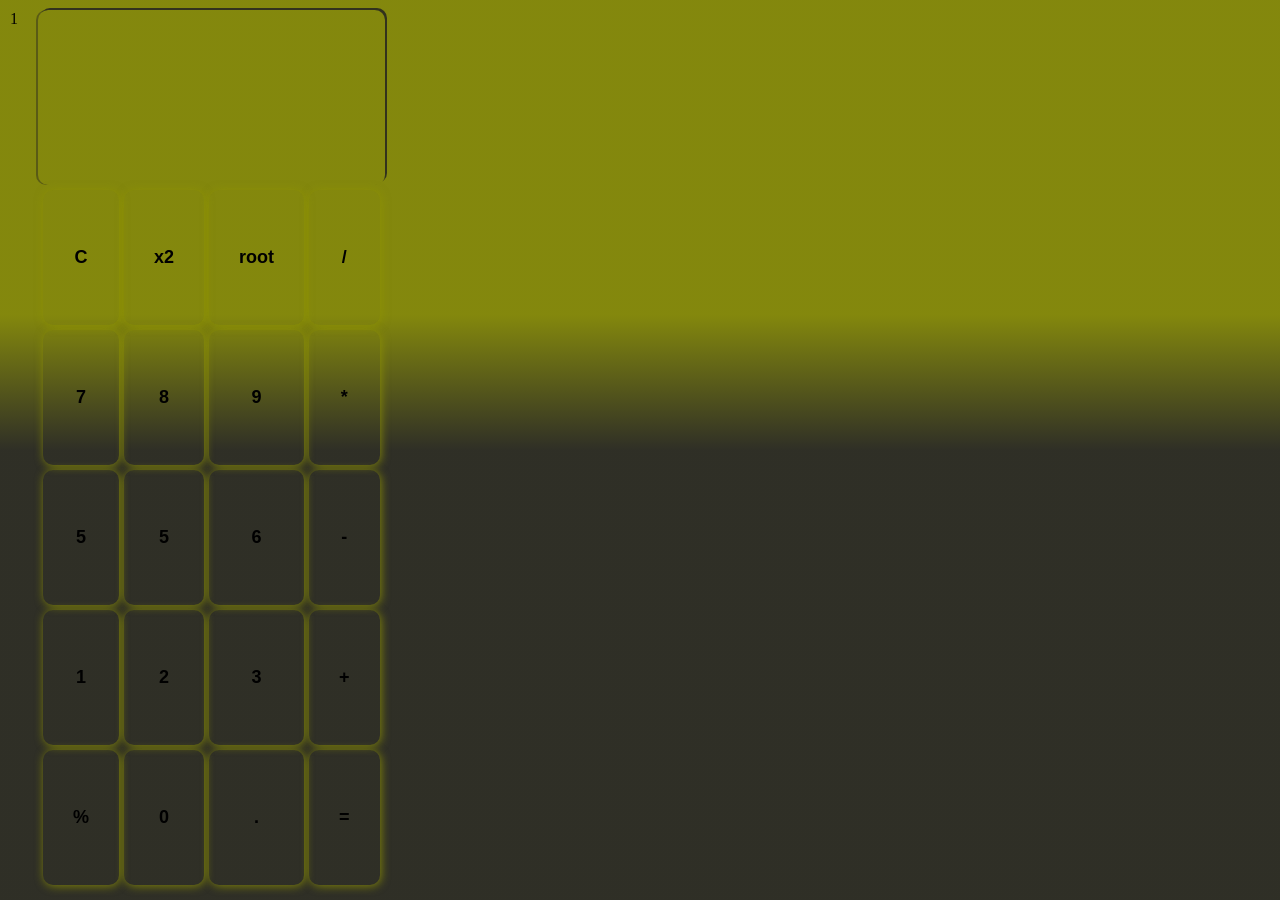
==== calculator/index.html @ 13aebc6a "internship init" ====
<!DOCTYPE html>
<html lang="en">
  <head>
    <meta charset="UTF-8" />
    <meta name="viewport" content="width=device-width, initial-scale=1.0" />
    <title>Calculator</title>
    <link rel="stylesheet" href="style.css" />
  </head>
  <body>
    <div class="main">
      <div class="intro">1</div>
      <div class="calc">
        <div class="exp-displayer"></div>
        <div class="buttons">
          <button class="functional-btns">C</button>
          <button class="functional-btns">x2</button>
          <button class="functional-btns">root</button>
          <button class="functional-btns">/</button>
          <button class="functional-btns">7</button>
          <button class="functional-btns">8</button>
          <button class="functional-btns">9</button>
          <button class="functional-btns">*</button>
          <button class="functional-btns">5</button>
          <button class="functional-btns">5</button>
          <button class="functional-btns">6</button>
          <button class="functional-btns">-</button>
          <button class="functional-btns">1</button>
          <button class="functional-btns">2</button>
          <button class="functional-btns">3</button>
          <button class="functional-btns">+</button>
          <button class="functional-btns">%</button>
          <button class="functional-btns">0</button>
          <button class="functional-btns">.</button>
          <button class="functional-btns">=</button>
        </div>
      </div>
    </div>
  </body>
  <script type="module" src="script.js"></script>
</html>
---- calculator/style.css ----
*{
    margin: 0;
    padding: 0;
}

.main{
    background: linear-gradient( rgba(142, 147, 3, 0.844) 35%, rgba(42, 42, 33, 0.844) 50%), rgba(42, 42, 33, 0.844);   
    height: 100vh;
    width: 100%;
    display: flex;
    flex-direction: row;
    flex-wrap: wrap;
}
.intro, .calc{
    padding: 10px;
    border-radius: 10px;
    float: 1 0 250px;
    display: flex;
    flex-direction: column;
}
.calc>.exp-displayer{
    align-items: center;
    font-size: 42px;
    padding: 10px;
    color: rgb(110, 4, 96);
    box-shadow: 2px -2px  rgba(35, 35, 32, 0.844),  -2px 0 rgba(82, 84, 23, 0.844);
    border-radius: 10px;
    height: 20%;
}
.calc>.buttons{
    padding: 5px;
    display: grid;
    grid-template-columns: auto auto auto auto;
    height: 90%;
    border-radius: 10px;
    gap: 5px;
}
.calc>.buttons>button{
    display: flex;
    align-items: center;
    justify-content: center;
    border-radius: inherit;
    padding: 0px 30px;
    box-shadow: 1px 1px 10px rgba(142, 147, 3, 0.844);
    border: none;
    font-weight: bolder;
    background: none;
    font-size: large;
}
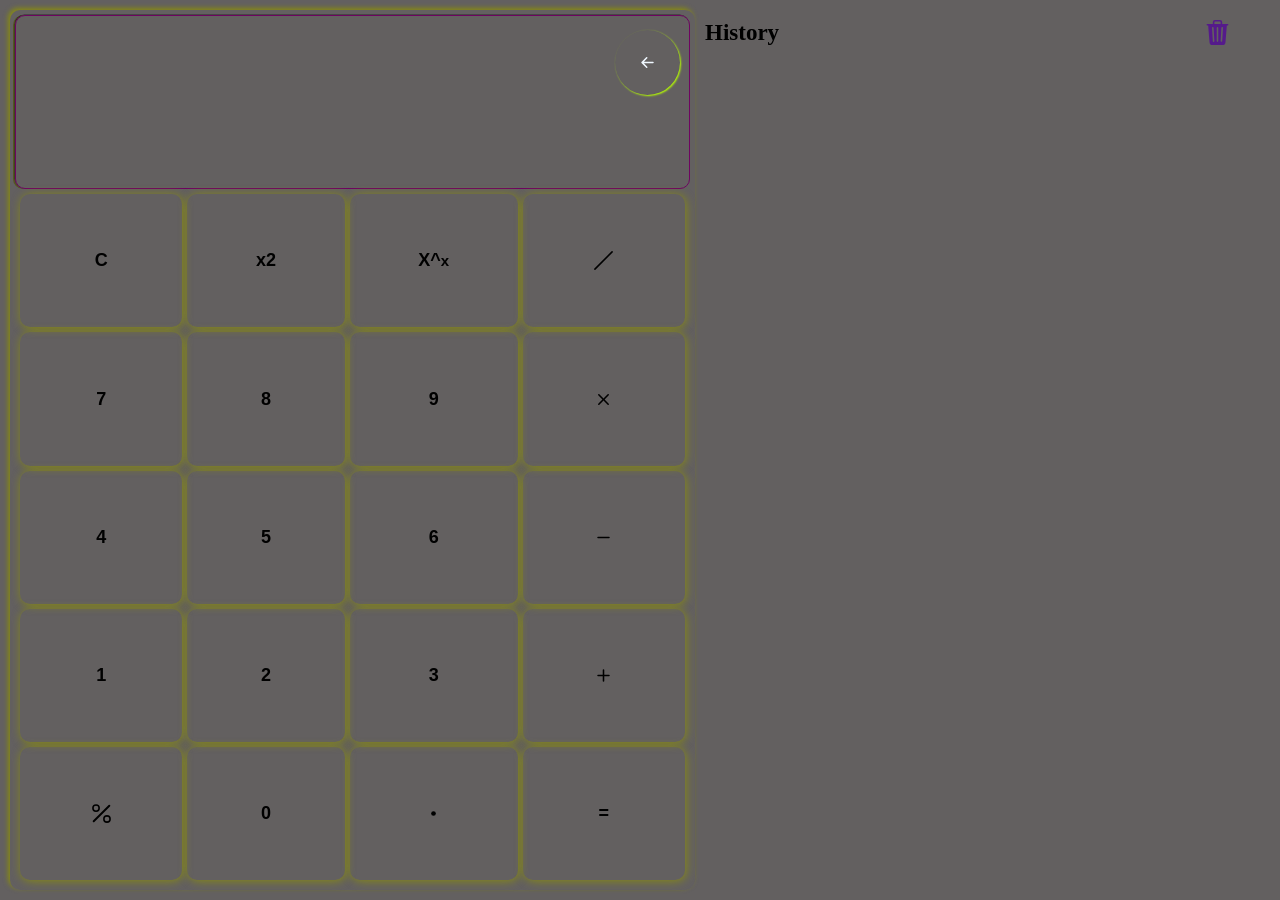
==== commit 65886e7c: "Done, with code base" ====
--- a/calculator/index.html
+++ b/calculator/index.html
@@ -8,30 +8,83 @@
   </head>
   <body>
     <div class="main">
-      <div class="intro">1</div>
+      <div class="history">
+        <div class="header">
+          <h4>History</h4><a href="">
+            <svg xmlns="http://www.w3.org/2000/svg" width="16" height="16" fill="currentColor" class="bi bi-trash3-fill"
+              viewBox="0 0 16 16">
+              <path
+                d="M11 1.5v1h3.5a.5.5 0 0 1 0 1h-.538l-.853 10.66A2 2 0 0 1 11.115 16h-6.23a2 2 0 0 1-1.994-1.84L2.038 3.5H1.5a.5.5 0 0 1 0-1H5v-1A1.5 1.5 0 0 1 6.5 0h3A1.5 1.5 0 0 1 11 1.5Zm-5 0v1h4v-1a.5.5 0 0 0-.5-.5h-3a.5.5 0 0 0-.5.5ZM4.5 5.029l.5 8.5a.5.5 0 1 0 .998-.06l-.5-8.5a.5.5 0 1 0-.998.06Zm6.53-.528a.5.5 0 0 0-.528.47l-.5 8.5a.5.5 0 0 0 .998.058l.5-8.5a.5.5 0 0 0-.47-.528ZM8 4.5a.5.5 0 0 0-.5.5v8.5a.5.5 0 0 0 1 0V5a.5.5 0 0 0-.5-.5Z" />
+            </svg>
+          </a>
+        </div>
+        
+        <div class="data"></div>
+        
+      </div>
       <div class="calc">
+        
         <div class="exp-displayer"></div>
+        <button class="back-space">
+          <svg xmlns="http://www.w3.org/2000/svg" width="16" height="16" fill="currentColor"
+            class="bi bi-arrow-left-short" viewBox="0 0 16 16">
+            <path fill-rule="evenodd"
+              d="M12 8a.5.5 0 0 1-.5.5H5.707l2.147 2.146a.5.5 0 0 1-.708.708l-3-3a.5.5 0 0 1 0-.708l3-3a.5.5 0 1 1 .708.708L5.707 7.5H11.5a.5.5 0 0 1 .5.5z" />
+          </svg>
+        </button>
         <div class="buttons">
-          <button class="functional-btns">C</button>
-          <button class="functional-btns">x2</button>
-          <button class="functional-btns">root</button>
-          <button class="functional-btns">/</button>
-          <button class="functional-btns">7</button>
-          <button class="functional-btns">8</button>
-          <button class="functional-btns">9</button>
-          <button class="functional-btns">*</button>
-          <button class="functional-btns">5</button>
-          <button class="functional-btns">5</button>
-          <button class="functional-btns">6</button>
-          <button class="functional-btns">-</button>
-          <button class="functional-btns">1</button>
-          <button class="functional-btns">2</button>
-          <button class="functional-btns">3</button>
-          <button class="functional-btns">+</button>
-          <button class="functional-btns">%</button>
-          <button class="functional-btns">0</button>
-          <button class="functional-btns">.</button>
-          <button class="functional-btns">=</button>
+          <button class="functional-btns" id="clear">C</button>
+          <button class="functional-btns" id="root">x2</button>
+          <button class="functional-btns" id="**">X^<sup>x</sup></button>
+          <button class="functional-btns" id="/">
+            
+          <svg xmlns="http://www.w3.org/2000/svg" width="16" height="16" fill="currentColor" class="bi bi-slash-lg"
+            viewBox="0 0 16 16">
+            <path fill-rule="evenodd" d="M13.854 2.146a.5.5 0 0 1 0 .708l-11 11a.5.5 0 0 1-.708-.708l11-11a.5.5 0 0 1 .708 0Z" />
+          </svg>
+          </button>
+          <button class="functional-btns" id="7">7</button>
+          <button class="functional-btns" id="8">8</button>
+          <button class="functional-btns" id="9">9</button>
+          <button class="functional-btns" id="*">
+            <svg xmlns="http://www.w3.org/2000/svg" width="16" height="16" fill="currentColor" class="bi bi-x" viewBox="0 0 16 16">
+              <path
+                d="M4.646 4.646a.5.5 0 0 1 .708 0L8 7.293l2.646-2.647a.5.5 0 0 1 .708.708L8.707 8l2.647 2.646a.5.5 0 0 1-.708.708L8 8.707l-2.646 2.647a.5.5 0 0 1-.708-.708L7.293 8 4.646 5.354a.5.5 0 0 1 0-.708z" />
+            </svg>
+          </button>
+          <button class="functional-btns" id="4">4</button>
+          <button class="functional-btns" id="5">5</button>
+          <button class="functional-btns" id="6">6</button>
+          <button class="functional-btns" id="-">
+            <svg xmlns="http://www.w3.org/2000/svg" width="16" height="16" fill="currentColor" class="bi bi-dash"
+              viewBox="0 0 16 16">
+              <path d="M4 8a.5.5 0 0 1 .5-.5h7a.5.5 0 0 1 0 1h-7A.5.5 0 0 1 4 8z" />
+            </svg>
+          </button>
+          <button class="functional-btns" id="1">1</button>
+          <button class="functional-btns" id="2">2</button>
+          <button class="functional-btns" id="3">3</button>
+          <button class="functional-btns" id="+">
+            <svg xmlns="http://www.w3.org/2000/svg" width="16" height="16" fill="currentColor" class="bi bi-plus"
+              viewBox="0 0 16 16">
+              <path d="M8 4a.5.5 0 0 1 .5.5v3h3a.5.5 0 0 1 0 1h-3v3a.5.5 0 0 1-1 0v-3h-3a.5.5 0 0 1 0-1h3v-3A.5.5 0 0 1 8 4z" />
+            </svg>
+          </button>
+          <button class="functional-btns" id="%">
+            <svg xmlns="http://www.w3.org/2000/svg" width="16" height="16" fill="currentColor" class="bi bi-percent"
+              viewBox="0 0 16 16">
+              <path
+                d="M13.442 2.558a.625.625 0 0 1 0 .884l-10 10a.625.625 0 1 1-.884-.884l10-10a.625.625 0 0 1 .884 0zM4.5 6a1.5 1.5 0 1 1 0-3 1.5 1.5 0 0 1 0 3zm0 1a2.5 2.5 0 1 0 0-5 2.5 2.5 0 0 0 0 5zm7 6a1.5 1.5 0 1 1 0-3 1.5 1.5 0 0 1 0 3zm0 1a2.5 2.5 0 1 0 0-5 2.5 2.5 0 0 0 0 5z" />
+            </svg>
+          </button>
+          <button class="functional-btns" id="0">0</button>
+          <button class="functional-btns" id=".">
+            <svg xmlns="http://www.w3.org/2000/svg" width="16" height="16" fill="currentColor" class="bi bi-dot"
+              viewBox="0 0 16 16">
+              <path d="M8 9.5a1.5 1.5 0 1 0 0-3 1.5 1.5 0 0 0 0 3z" />
+            </svg>
+          </button>
+          <button class="functional-btns" id="=">=</button>
         </div>
       </div>
     </div>
--- a/calculator/style.css
+++ b/calculator/style.css
@@ -4,28 +4,77 @@
 }
 
 .main{
-    background: linear-gradient( rgba(142, 147, 3, 0.844) 35%, rgba(42, 42, 33, 0.844) 50%), rgba(42, 42, 33, 0.844);   
+    
+     background: rgb(99, 96, 96);
     height: 100vh;
     width: 100%;
     display: flex;
-    flex-direction: row;
+    flex-direction: row-reverse;
     flex-wrap: wrap;
 }
-.intro, .calc{
-    padding: 10px;
-    border-radius: 10px;
-    float: 1 0 250px;
+
+.history{
+    height: 100%;
+    font-size: 23px;
+    flex: 1 0 150px;
     display: flex;
     flex-direction: column;
 }
+.history>.header{
+    display: flex;
+    justify-content: space-between;
+    padding: 20px 0;
+    width: 100%;
+}
+.history>.header>a{
+    align-self: flex-end;
+    margin-right: 50px;
+}
+.history>.data{
+    height: 100%;
+    text-overflow: clip;
+    overflow-x: hidden;
+    overflow-y: hidden;
+    display: flex;
+    flex-direction: column;
+}
+.history>.data:hover{
+    overflow-y: auto;
+}
+.history>.data>p{
+    color: rgb(81, 14, 129);
+    margin-right: 50px;
+    text-align: end;
+    text-overflow: ellipsis;
+    text-shadow: 1px 1px 5px rgb(236, 59, 177);
+}
+.history>.data>h3 {
+    text-align: end;
+    margin-right: 50px;
+    color: rgb(183, 255, 0);
+    text-shadow: 1px 1px 5px rgb(204, 161, 190);
+}
+ .calc{
+    flex: 1 0 250px;
+    margin: 10px;
+    padding: 5px;
+    display: flex;
+    flex-direction: column;
+    border-radius: 10px;
+    box-shadow: -2px -2px 5px rgba(142, 147, 3, 0.844);
+}
 .calc>.exp-displayer{
+    border: 1px solid;
+    display: flex;
     align-items: center;
     font-size: 42px;
     padding: 10px;
     color: rgb(110, 4, 96);
-    box-shadow: 2px -2px  rgba(35, 35, 32, 0.844),  -2px 0 rgba(82, 84, 23, 0.844);
+    box-shadow: -.5px -.5px  rgba(35, 35, 32, 0.844),  -2px 0 rgba(82, 84, 23, 0.844);
     border-radius: 10px;
     height: 20%;
+    text-overflow: ellipsis;
+    overflow-x: hidden;
 }
 .calc>.buttons{
     padding: 5px;
@@ -34,7 +83,9 @@
     height: 90%;
     border-radius: 10px;
     gap: 5px;
+    
 }
+
 .calc>.buttons>button{
     display: flex;
     align-items: center;
@@ -47,3 +98,41 @@
     background: none;
     font-size: large;
 }
+.calc>.back-space{
+    position: absolute;
+    margin: 15px 10px;
+    padding: 20px;
+    border-radius: 100px;
+    display: flex;
+    align-items: center;
+    justify-content: center;
+    height: inherit;
+    background: rgb(99, 96, 96);
+    border: none;
+    color: aliceblue;
+    font-size: 20px;
+    box-shadow: 1px 1px 2px rgb(183, 255, 0);
+    align-self: flex-end;
+}
+.main svg{
+    width: 25px;
+    height: 25px;
+}
+
+
+/* width */
+::-webkit-scrollbar {
+    width: 20px;
+}
+
+/* Track */
+::-webkit-scrollbar-track {
+    box-shadow: inset 0 0 5px grey;
+    border-radius: 5px;
+}
+
+/* Handle */
+::-webkit-scrollbar-thumb {
+    background: rgba(142, 147, 3, 0.844);
+    border-radius: 5px;
+}
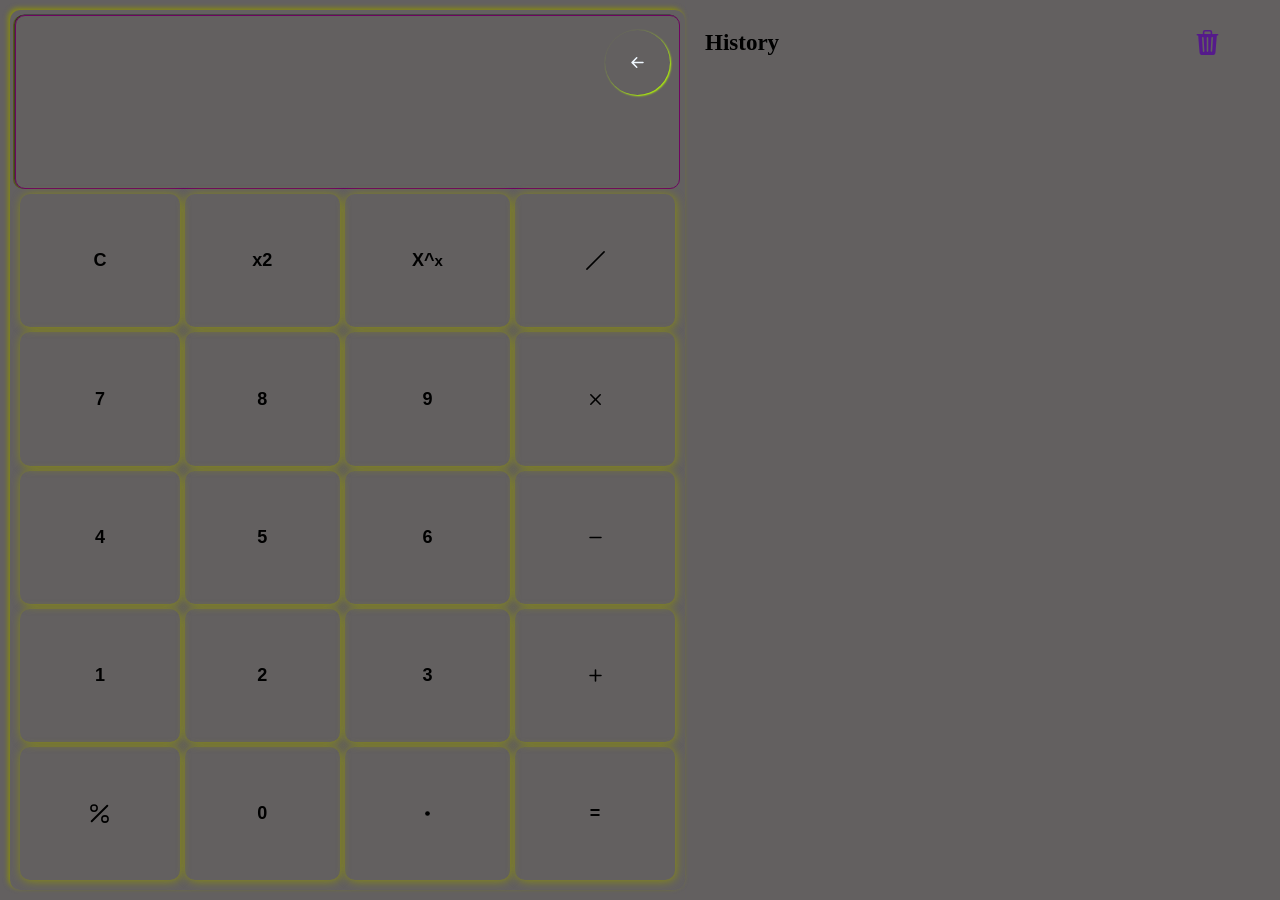
==== commit ad51f45b: "responsive" ====
--- a/calculator/index.html
+++ b/calculator/index.html
@@ -8,20 +8,7 @@
   </head>
   <body>
     <div class="main">
-      <div class="history">
-        <div class="header">
-          <h4>History</h4><a href="">
-            <svg xmlns="http://www.w3.org/2000/svg" width="16" height="16" fill="currentColor" class="bi bi-trash3-fill"
-              viewBox="0 0 16 16">
-              <path
-                d="M11 1.5v1h3.5a.5.5 0 0 1 0 1h-.538l-.853 10.66A2 2 0 0 1 11.115 16h-6.23a2 2 0 0 1-1.994-1.84L2.038 3.5H1.5a.5.5 0 0 1 0-1H5v-1A1.5 1.5 0 0 1 6.5 0h3A1.5 1.5 0 0 1 11 1.5Zm-5 0v1h4v-1a.5.5 0 0 0-.5-.5h-3a.5.5 0 0 0-.5.5ZM4.5 5.029l.5 8.5a.5.5 0 1 0 .998-.06l-.5-8.5a.5.5 0 1 0-.998.06Zm6.53-.528a.5.5 0 0 0-.528.47l-.5 8.5a.5.5 0 0 0 .998.058l.5-8.5a.5.5 0 0 0-.47-.528ZM8 4.5a.5.5 0 0 0-.5.5v8.5a.5.5 0 0 0 1 0V5a.5.5 0 0 0-.5-.5Z" />
-            </svg>
-          </a>
-        </div>
-        
-        <div class="data"></div>
-        
-      </div>
+      
       <div class="calc">
         
         <div class="exp-displayer"></div>
@@ -87,6 +74,20 @@
           <button class="functional-btns" id="=">=</button>
         </div>
       </div>
+      <div class="history">
+        <div class="header">
+          <h4>History</h4><a href="">
+            <svg xmlns="http://www.w3.org/2000/svg" width="16" height="16" fill="currentColor" class="bi bi-trash3-fill"
+              viewBox="0 0 16 16">
+              <path
+                d="M11 1.5v1h3.5a.5.5 0 0 1 0 1h-.538l-.853 10.66A2 2 0 0 1 11.115 16h-6.23a2 2 0 0 1-1.994-1.84L2.038 3.5H1.5a.5.5 0 0 1 0-1H5v-1A1.5 1.5 0 0 1 6.5 0h3A1.5 1.5 0 0 1 11 1.5Zm-5 0v1h4v-1a.5.5 0 0 0-.5-.5h-3a.5.5 0 0 0-.5.5ZM4.5 5.029l.5 8.5a.5.5 0 1 0 .998-.06l-.5-8.5a.5.5 0 1 0-.998.06Zm6.53-.528a.5.5 0 0 0-.528.47l-.5 8.5a.5.5 0 0 0 .998.058l.5-8.5a.5.5 0 0 0-.47-.528ZM8 4.5a.5.5 0 0 0-.5.5v8.5a.5.5 0 0 0 1 0V5a.5.5 0 0 0-.5-.5Z" />
+            </svg>
+          </a>
+        </div>
+      
+        <div class="data"></div>
+      
+      </div>
     </div>
   </body>
   <script type="module" src="script.js"></script>
--- a/calculator/style.css
+++ b/calculator/style.css
@@ -9,13 +9,14 @@
     height: 100vh;
     width: 100%;
     display: flex;
-    flex-direction: row-reverse;
+    flex-direction: row;
     flex-wrap: wrap;
 }
 
 .history{
-    height: 100%;
+    /* height: 100%; */
     font-size: 23px;
+    padding: 10px;
     flex: 1 0 150px;
     display: flex;
     flex-direction: column;
@@ -135,4 +136,21 @@
 ::-webkit-scrollbar-thumb {
     background: rgba(142, 147, 3, 0.844);
     border-radius: 5px;
+}
+
+@media screen and  (max-width:600px) {
+    .main {
+        min-height: 100vh;
+            height: auto;
+            width: 100%;
+        }
+    .calc{
+        min-height: 75vh;
+    }
+    .calc>.buttons>button {
+        padding: 5px 15px;
+    }
+    .history>.header>a {
+        margin-right: 10px;
+    }
 }
